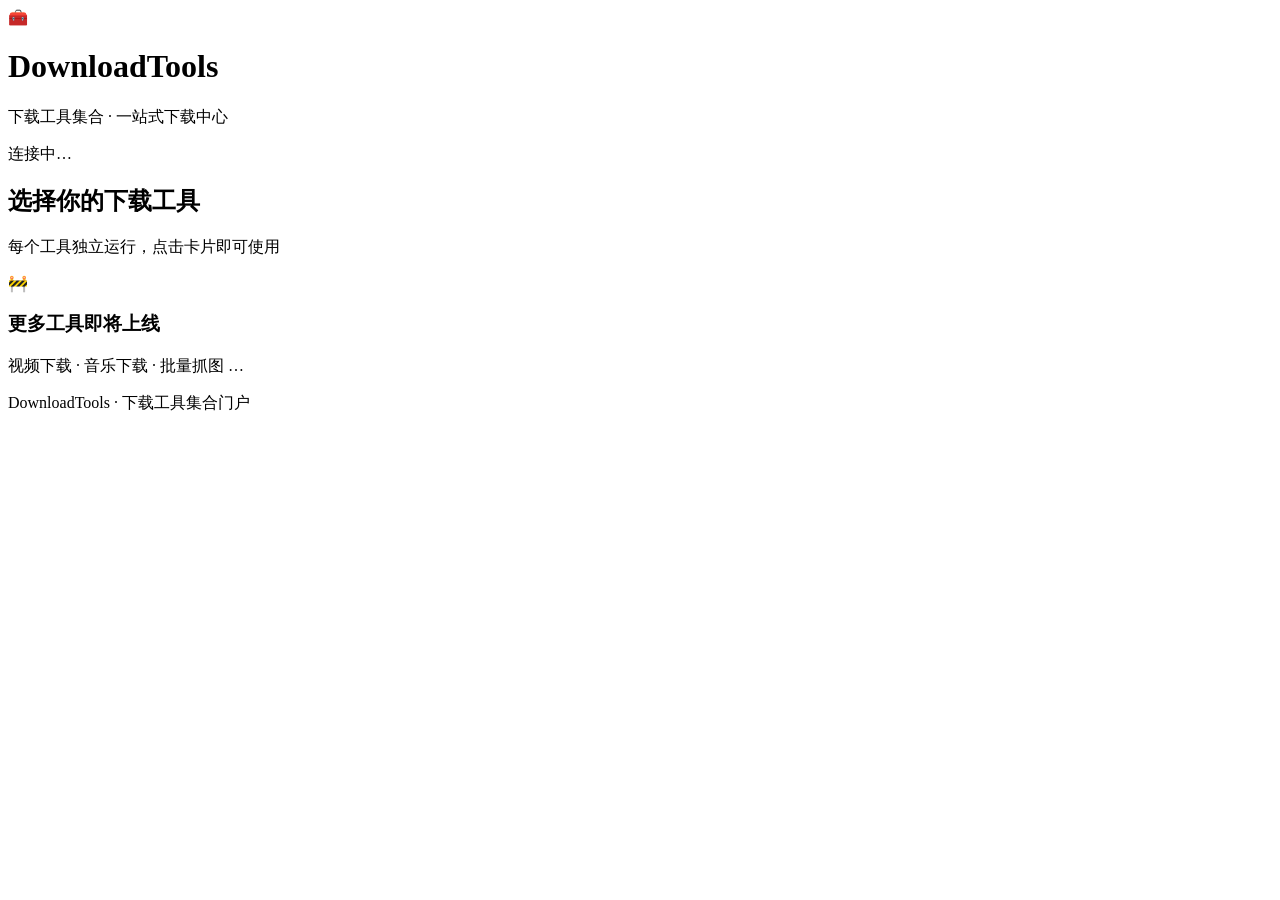
==== portal/frontend/index.html @ 5e76bf20 "v1.0" ====
<!DOCTYPE html>
<html lang="zh-CN">
<head>
<meta charset="UTF-8">
<meta name="viewport" content="width=device-width, initial-scale=1.0">
<title>DownloadTools · 下载工具集合</title>
<link rel="stylesheet" href="static/css/style.css">
<link rel="icon" href="data:image/svg+xml,<svg xmlns='http://www.w3.org/2000/svg' viewBox='0 0 100 100'><text y='.9em' font-size='90'>🧰</text></svg>">
</head>
<body>
<div class="bg-glow"></div>
<div class="bg-glow glow2"></div>

<header class="topbar glass">
  <div class="logo">
    <span class="logo-ico">🧰</span>
    <div>
      <h1>Download<span class="accent">Tools</span></h1>
      <p class="tagline">下载工具集合 · 一站式下载中心</p>
    </div>
  </div>
  <div class="server-status">
    <span class="dot" id="srvDot"></span>
    <span id="srvText">连接中…</span>
  </div>
</header>

<main>
  <section class="hero">
    <h2>选择你的下载工具</h2>
    <p class="sub">每个工具独立运行，点击卡片即可使用</p>
  </section>

  <section id="toolGrid" class="tool-grid">
    <!-- 工具卡片由 JS 渲染 -->
  </section>

  <section class="card glass soon">
    <div class="soon-ico">🚧</div>
    <div>
      <h3>更多工具即将上线</h3>
      <p>视频下载 · 音乐下载 · 批量抓图 …</p>
    </div>
  </section>
</main>

<footer class="foot">DownloadTools · 下载工具集合门户</footer>

<script src="static/js/app.js"></script>
</body>
</html>
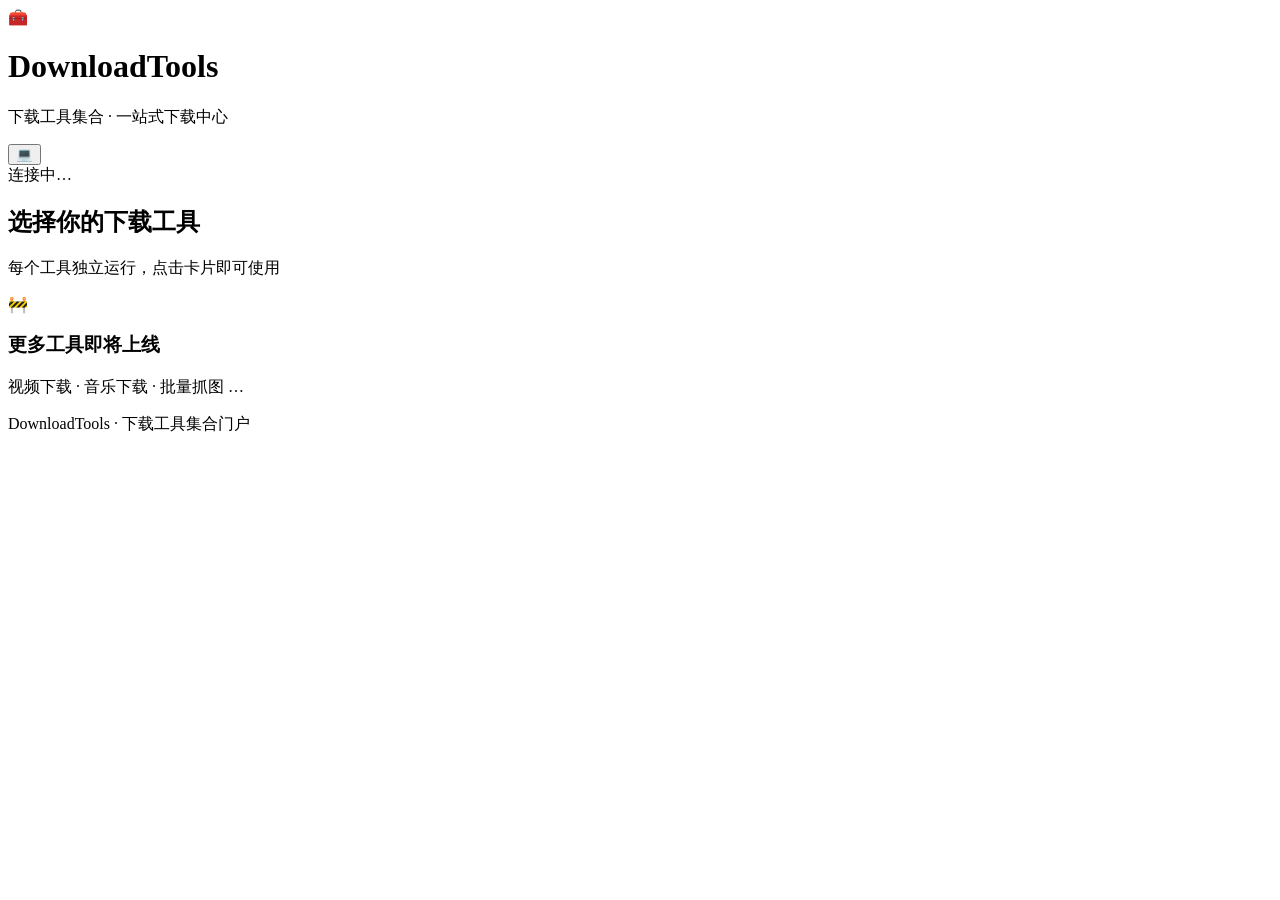
==== commit 0571041f: "v2.0" ====
--- a/portal/frontend/index.html
+++ b/portal/frontend/index.html
@@ -4,7 +4,16 @@
 <meta charset="UTF-8">
 <meta name="viewport" content="width=device-width, initial-scale=1.0">
 <title>DownloadTools · 下载工具集合</title>
-<link rel="stylesheet" href="static/css/style.css">
+<script>
+/* 主题: 防闪烁, 先于 CSS 生效 */
+(function(){
+  var t = "auto";
+  try { t = localStorage.getItem("dt-theme") || "auto"; } catch (e) {}
+  var dark = t === "dark" || (t === "auto" && window.matchMedia("(prefers-color-scheme: dark)").matches);
+  document.documentElement.dataset.theme = dark ? "dark" : "light";
+})();
+</script>
+<link rel="stylesheet" href="static/css/style.css?v=20260909">
 <link rel="icon" href="data:image/svg+xml,<svg xmlns='http://www.w3.org/2000/svg' viewBox='0 0 100 100'><text y='.9em' font-size='90'>🧰</text></svg>">
 </head>
 <body>
@@ -19,9 +28,19 @@
       <p class="tagline">下载工具集合 · 一站式下载中心</p>
     </div>
   </div>
-  <div class="server-status">
-    <span class="dot" id="srvDot"></span>
-    <span id="srvText">连接中…</span>
+  <div class="head-right">
+    <div class="theme-wrap">
+      <button class="theme-btn" id="themeBtn" type="button" aria-label="切换主题" title="主题：跟随系统">💻</button>
+      <div class="theme-menu" id="themeMenu" hidden>
+        <button type="button" data-theme="auto">💻 跟随系统</button>
+        <button type="button" data-theme="light">☀️ 亮色</button>
+        <button type="button" data-theme="dark">🌙 暗色</button>
+      </div>
+    </div>
+    <div class="server-status">
+      <span class="dot" id="srvDot"></span>
+      <span id="srvText">连接中…</span>
+    </div>
   </div>
 </header>
 
@@ -46,6 +65,7 @@
 
 <footer class="foot">DownloadTools · 下载工具集合门户</footer>
 
+<script src="static/js/theme.js?v=20260909"></script>
 <script src="static/js/app.js"></script>
 </body>
 </html>
